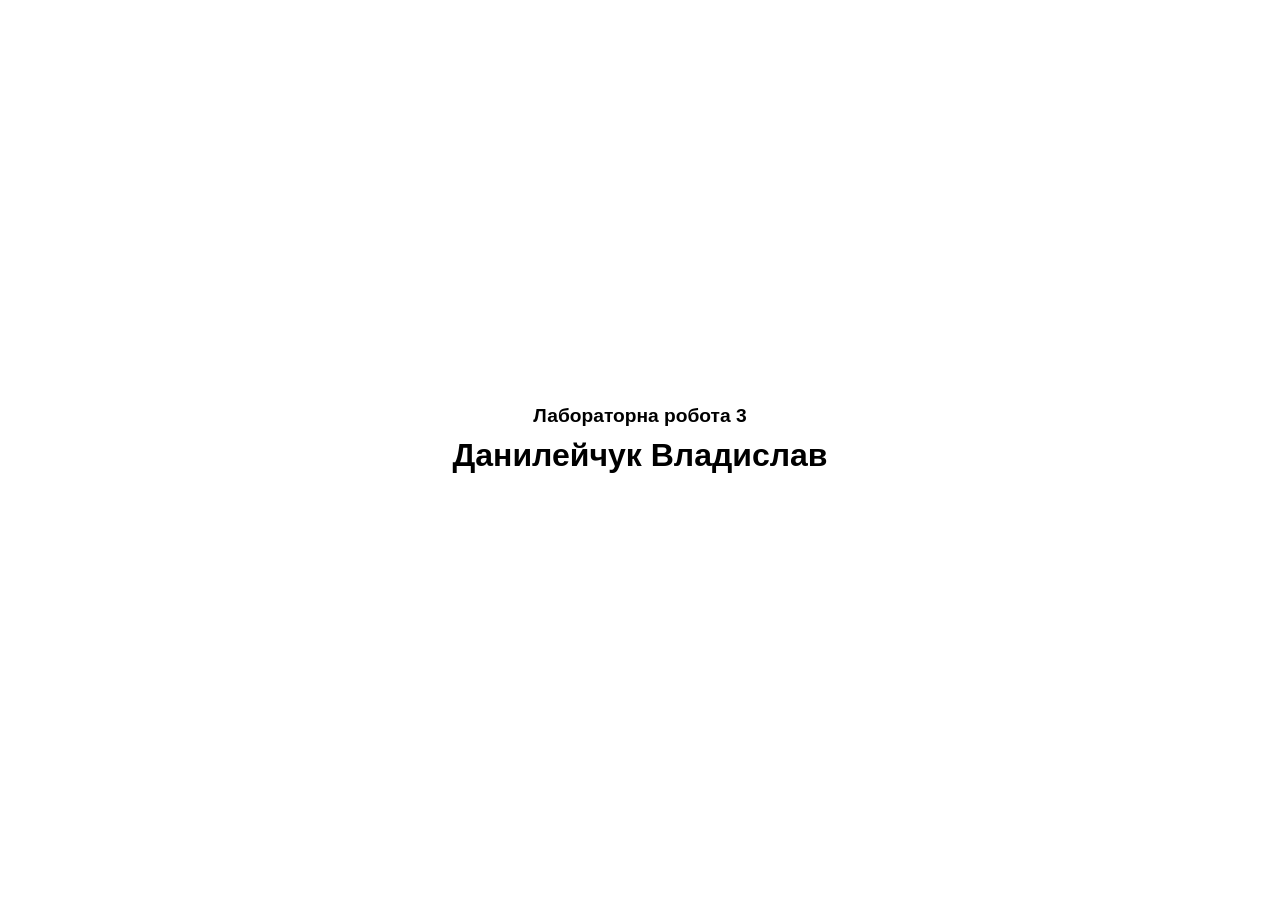
==== lab3/index.html @ 8ba68f91 "Update and rename index.html.txt to index.html" ====
<!DOCTYPE html>
<html lang="uk">
<head>
    <meta charset="UTF-8">
    <meta name="viewport" content="width=device-width, initial-scale=1.0">
    <title>Лабораторна робота №3</title>
    <style>
        body {
            display: flex;
            flex-direction: column;
            align-items: center;
            justify-content: center;
            height: 100vh;
            margin: 0;
            font-family: Arial, sans-serif;
            text-align: center;
        }
        h1 {
            margin-top: 0;
        }
        .header-top {
            font-size: 1.2em;
            font-weight: bold;
            margin-bottom: 10px;
        }
    </style>
</head>
<body>
    <div class="header-top">Лабораторна робота 3</div>
    <h1>Данилейчук Владислав</h1>
    
    <script src="script.js"></script>
</body>
</html>
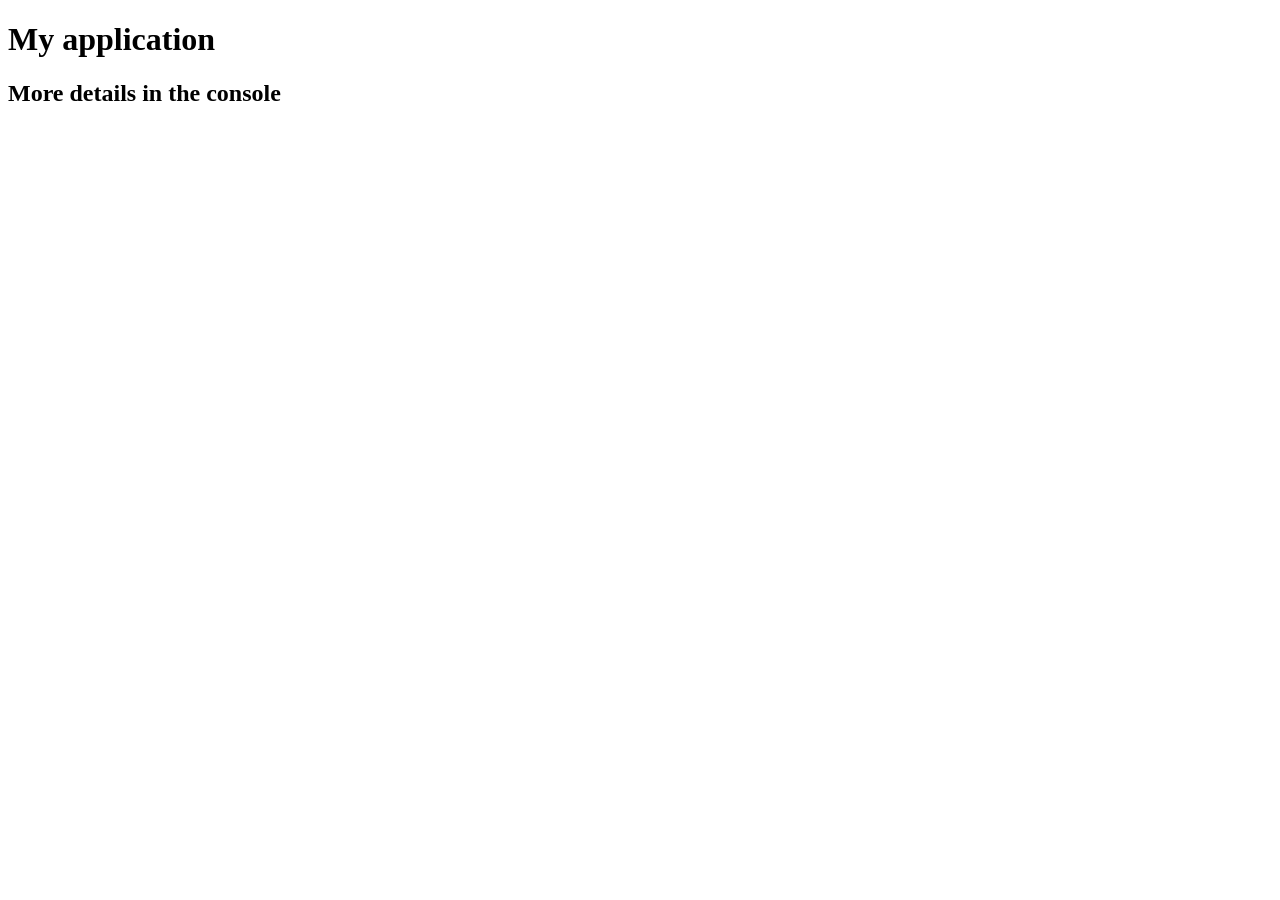
==== commit 41e32479: "Update index.html" ====
--- a/lab3/index.html
+++ b/lab3/index.html
@@ -1,34 +1,15 @@
 <!DOCTYPE html>
-<html lang="uk">
+<html>
 <head>
-    <meta charset="UTF-8">
-    <meta name="viewport" content="width=device-width, initial-scale=1.0">
-    <title>Лабораторна робота №3</title>
-    <style>
-        body {
-            display: flex;
-            flex-direction: column;
-            align-items: center;
-            justify-content: center;
-            height: 100vh;
-            margin: 0;
-            font-family: Arial, sans-serif;
-            text-align: center;
-        }
-        h1 {
-            margin-top: 0;
-        }
-        .header-top {
-            font-size: 1.2em;
-            font-weight: bold;
-            margin-bottom: 10px;
-        }
-    </style>
+  <meta charset="utf-8">
+  <title>My application</title>
 </head>
 <body>
-    <div class="header-top">Лабораторна робота 3</div>
-    <h1>Данилейчук Владислав</h1>
-    
-    <script src="script.js"></script>
+  <h1>My application</h1>
+  <h2>More details in the console</h2>
+  
+  <script src="SpeakHello.js"></script>
+  <script src="SpeakGoodBye.js"></script>
+  <script src="script.js"></script>
 </body>
 </html>
